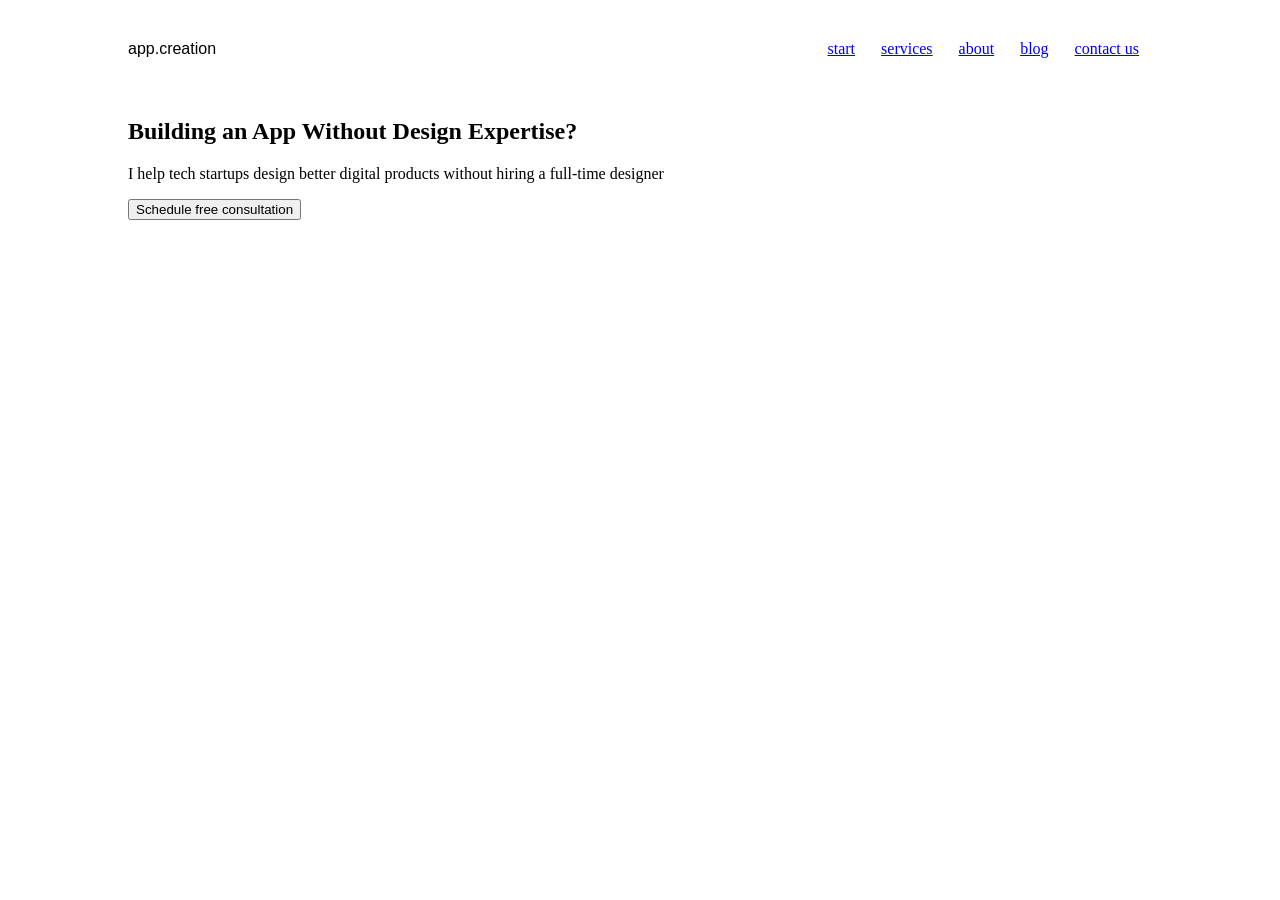
==== index.html @ 9fec3ebf "Внесены изменения" ====
<!DOCTYPE html>
<html>
<head>
	<meta charset="utf-8">
		<title>app</title>
		<link rel="stylesheet" href="fonts/fonts.css">
		<link rel="preconnect" href="https://fonts.gstatic.com">
		<link href="https://fonts.googleapis.com/css2?family=PT+Serif:ital,wght@0,400;0,700;1,400;1,700&display=swap"> 
		<link rel="stylesheet" href="styles.css">
</head>
<body>
	<div class="wrapper">
	<header class="header">
		<div class="logo">app.creation</div>
		<nav class="menu">
			<a class="menu__item" href="#">start</a>
			<a class="menu__item" href="#"href=>services</a>
			<a class="menu__item" href="#"href=>about</a>    
			<a class="menu__item" href="#"href=>blog</a>
			<a class="menu__item" href="#"href=>contact us</a>
		</nav> 
	</header>

	<section class="main-section">
		<main class="main-content">
			<h1 class="main-content__title">Building an App 
Without Design Expertise?</h1>
			<p class="main-content__subtitle">I help tech startups design better digital 
products without hiring a full-time designer</p>
			<button class="main-content__button" type="button" name="button">Schedule free consultation</button>
		</main>
		<div class="image-content">
			<img class="image-content__image" src="" alt="">
	</section>
		</div>
	</body>
</html>
---- styles.css ----
@font-face {
    font-family: 'PT+Serif';
    src: url('./fonts/pt_serif-bold-webfont.woff') format('woff');
    font-weight: normal;
    font-style: normal;

}
.title {
    font-family: Roboto
}

body {
	margin: 0;
}

.wrapper {
	margin: auto;
	width: 80%;
}

.logo, .menu {
	display: inline-block;
	
}
.header {
	display: flex;
	justify-content: space-between;
}
.logo {
	padding: 40px 0;
	font-family: 'pt_serif', arial, helvetica, sans-serif;
}

.menu {
	display: flex;
	align-items: center;
}
.menu__item {
	padding: 0 13px;
}
.menu__item: last-child {
	padding-right: 0;
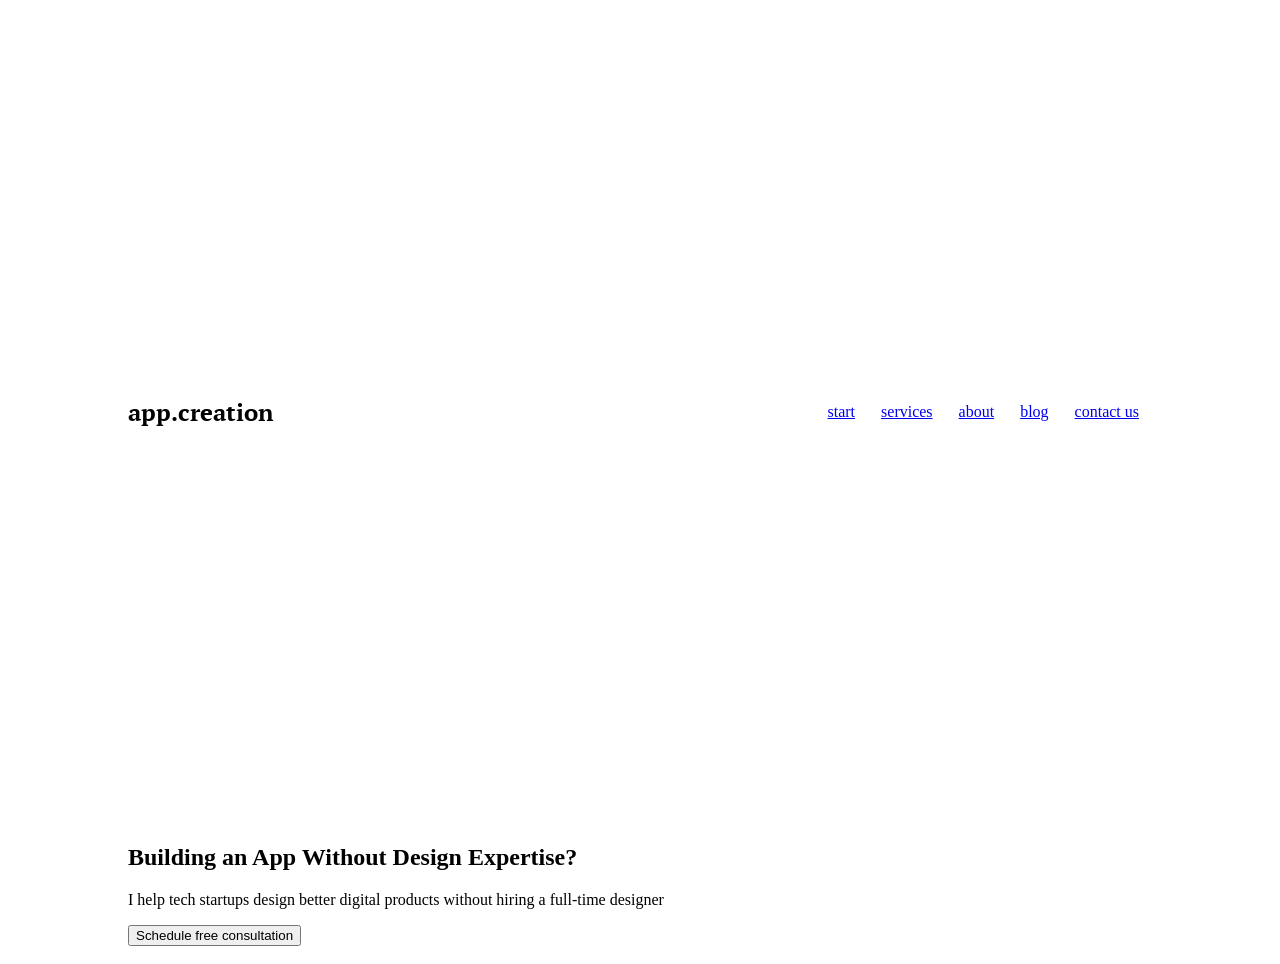
==== commit 030f53b6: "Удалены не нужные ссылки на шрифт" ====
--- a/index.html
+++ b/index.html
@@ -3,9 +3,7 @@
 <head>
 	<meta charset="utf-8">
 		<title>app</title>
-		<link rel="stylesheet" href="fonts/fonts.css">
-		<link rel="preconnect" href="https://fonts.gstatic.com">
-		<link href="https://fonts.googleapis.com/css2?family=PT+Serif:ital,wght@0,400;0,700;1,400;1,700&display=swap"> 
+		<link rel="stylesheet" href="Fonts/fonts.css"> 
 		<link rel="stylesheet" href="styles.css">
 </head>
 <body>
--- a/Fonts/fonts.css
+++ b/Fonts/fonts.css
@@ -0,0 +1,35 @@
+
+@font-face {
+    font-family: ptserif;
+    src: url('./ptserif/ptserif-bold-webfont.woff') format('woff');
+    font-weight: bold;
+    font-style: normal;
+
+}
+
+
+@font-face {
+    font-family: ptserif;
+    src: url('./ptserif-bolditalic-webfont.woff') format('woff');
+    font-weight: normal;
+    font-style: normal;
+
+}
+
+
+@font-face {
+    font-family: ptserif;
+    src: url('./ptserif-italic-webfont.woff') format('woff');
+    font-weight: normal;
+    font-style: normal;
+
+}
+
+
+@font-face {
+    font-family: ptserif;
+    src: url('/ptserif-regular-webfont.woff') format('woff');
+    font-weight: normal;
+    font-style: normal;
+
+}
--- a/styles.css
+++ b/styles.css
@@ -1,10 +1,4 @@
-@font-face {
-    font-family: 'PT+Serif';
-    src: url('./fonts/pt_serif-bold-webfont.woff') format('woff');
-    font-weight: normal;
-    font-style: normal;
 
-}
 .title {
     font-family: Roboto
 }
@@ -28,7 +22,7 @@
 }
 .logo {
 	padding: 40px 0;
-	font-family: 'pt_serif', arial, helvetica, sans-serif;
+	font:bold 24px/31 ptserif, arial, helvetica, sans-serif;
 }
 
 .menu {
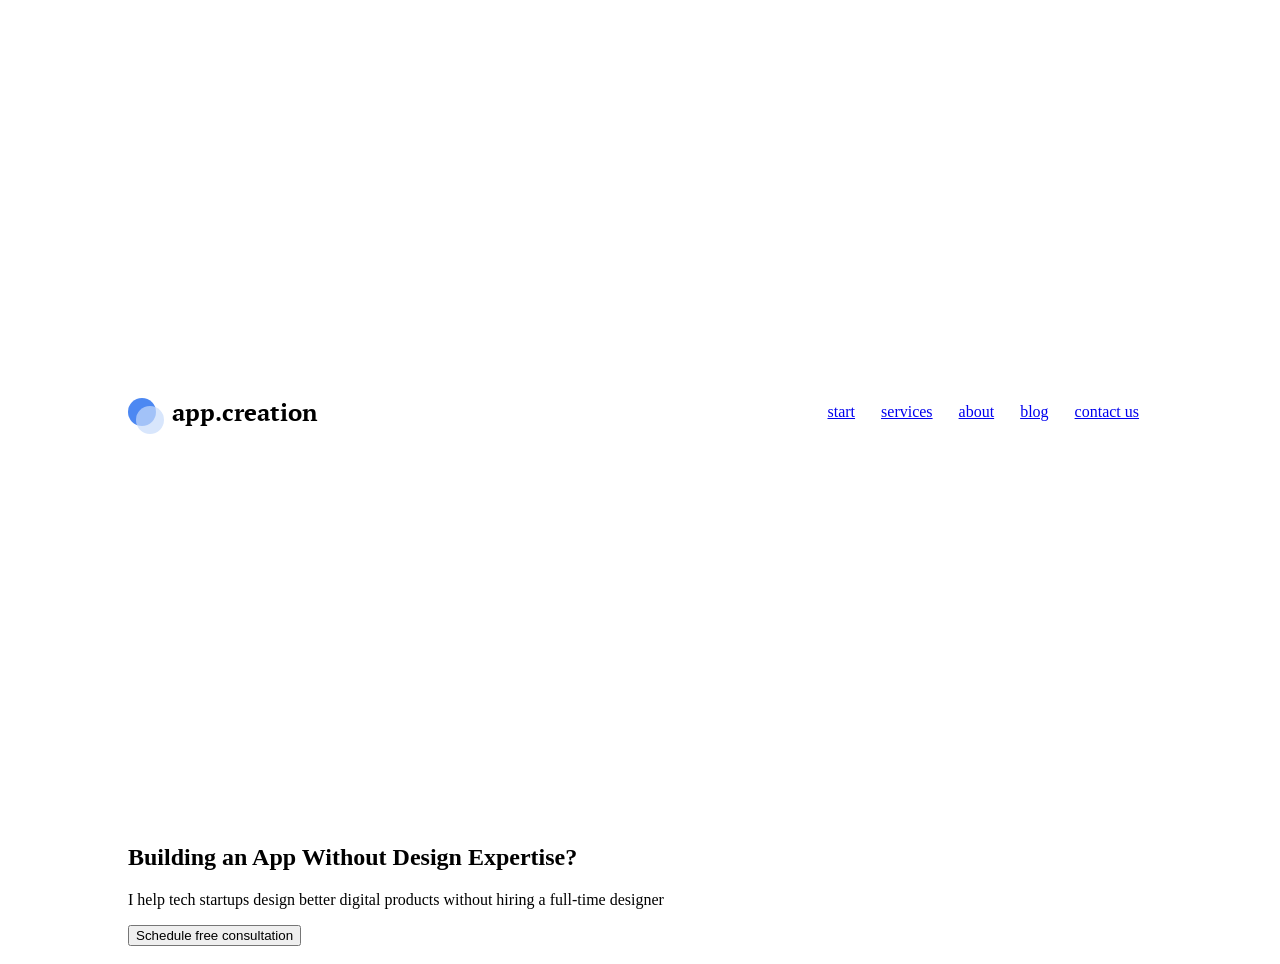
==== commit 42734390: "Применён модификар" ====
--- a/index.html
+++ b/index.html
@@ -9,10 +9,13 @@
 <body>
 	<div class="wrapper">
 	<header class="header">
-		<div class="logo">app.creation</div>
+		<div class="logo">
+			<div class="logo__circle logo__circle_color_dark-blue"></div>
+			<div class="logo__circle logo__circle_color_blue"></div>
+			app.creation</div>
 		<nav class="menu">
 			<a class="menu__item" href="#">start</a>
-			<a class="menu__item" href="#"href=>services</a>
+			<a class="menu__item menu__item_active" href="#">services</a>
 			<a class="menu__item" href="#"href=>about</a>    
 			<a class="menu__item" href="#"href=>blog</a>
 			<a class="menu__item" href="#"href=>contact us</a>
--- a/Fonts/fonts.css
+++ b/Fonts/fonts.css
@@ -1,7 +1,7 @@
 
 @font-face {
     font-family: ptserif;
-    src: url('./ptserif/ptserif-bold-webfont.woff') format('woff');
+    src: url('ptserif/ptserif-bold-webfont.woff') format('woff');
     font-weight: bold;
     font-style: normal;
 
@@ -10,26 +10,24 @@
 
 @font-face {
     font-family: ptserif;
-    src: url('./ptserif-bolditalic-webfont.woff') format('woff');
+    src: url('ptserif/ptserif-regular-webfont.woff') format('woff');
+    font-weight: normal;
+    font-style: normal;
+
+}
+@font-face {
+    font-family:  Roboto;
+    src: url(' Roboto/roboto-regular-webfont.woff') format('woff');
+    font-weight: normal;
+    font-style: normal;
+
+}
+@font-face {
+    font-family:  Roboto;
+    src: url(' Roboto/roboto-medium-webfont.woff') format('woff');
     font-weight: normal;
     font-style: normal;
 
 }
 
 
-@font-face {
-    font-family: ptserif;
-    src: url('./ptserif-italic-webfont.woff') format('woff');
-    font-weight: normal;
-    font-style: normal;
-
-}
-
-
-@font-face {
-    font-family: ptserif;
-    src: url('/ptserif-regular-webfont.woff') format('woff');
-    font-weight: normal;
-    font-style: normal;
-
-}
--- a/styles.css
+++ b/styles.css
@@ -1,6 +1,6 @@
 
 .title {
-    font-family: Roboto
+    font-family: Roboto;
 }
 
 body {
@@ -21,8 +21,32 @@
 	justify-content: space-between;
 }
 .logo {
+	position: relative;
 	padding: 40px 0;
-	font:bold 24px/31 ptserif, arial, helvetica, sans-serif;
+	padding-left: 44px;
+	font: bold 24px/31 ptserif, arial, helvetica, sans-serif;
+
+}
+.logo__circle {
+	width: 28px;
+	height: 28px;
+	position: absolute;
+	left: 0;
+	top: 50%;
+	transform: translateY(-50%);
+	
+}
+.logo__circle_color_dark-blue {
+	border-radius: 50%;
+	background: #0056EC;
+	opacity: .7;
+}
+.logo__circle_color_blue {
+	left: 8px;
+	top: 51%;
+	background: #C8DBFB;
+	border-radius: 50%;
+	opacity: .7;
 }
 
 .menu {
@@ -34,6 +58,7 @@
 }
 .menu__item: last-child {
 	padding-right: 0;
+}
 
 
 
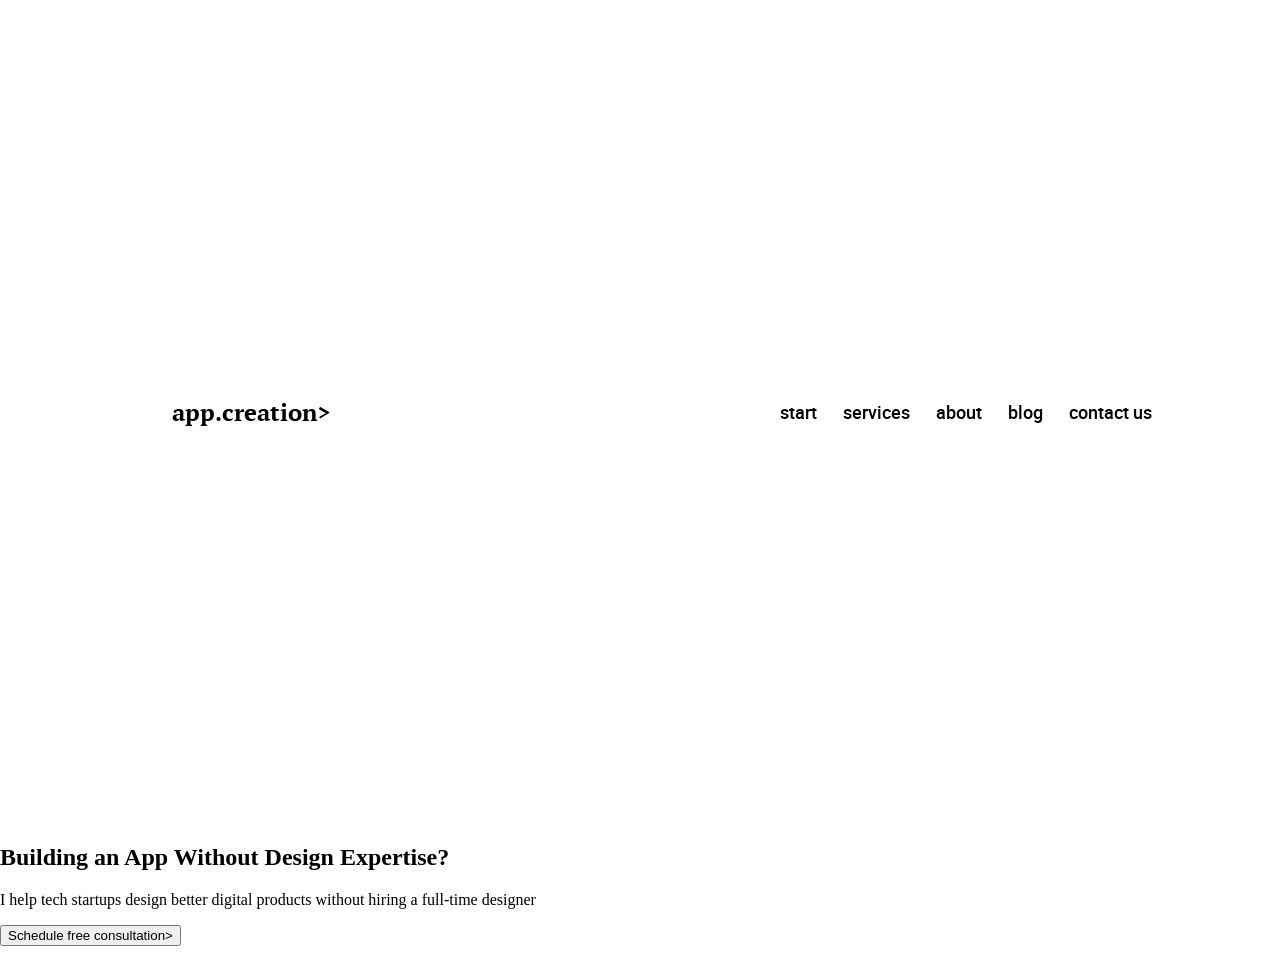
==== commit 07bbd0ef: "Добавлены правки в код" ====
--- a/index.html
+++ b/index.html
@@ -5,34 +5,31 @@
 		<title>app</title>
 		<link rel="stylesheet" href="Fonts/fonts.css"> 
 		<link rel="stylesheet" href="styles.css">
-</head>
-<body>
-	<div class="wrapper">
-	<header class="header">
-		<div class="logo">
-			<div class="logo__circle logo__circle_color_dark-blue"></div>
-			<div class="logo__circle logo__circle_color_blue"></div>
-			app.creation</div>
-		<nav class="menu">
-			<a class="menu__item" href="#">start</a>
-			<a class="menu__item menu__item_active" href="#">services</a>
-			<a class="menu__item" href="#"href=>about</a>    
-			<a class="menu__item" href="#"href=>blog</a>
-			<a class="menu__item" href="#"href=>contact us</a>
-		</nav> 
-	</header>
-
-	<section class="main-section">
-		<main class="main-content">
-			<h1 class="main-content__title">Building an App 
-Without Design Expertise?</h1>
-			<p class="main-content__subtitle">I help tech startups design better digital 
-products without hiring a full-time designer</p>
-			<button class="main-content__button" type="button" name="button">Schedule free consultation</button>
-		</main>
-		<div class="image-content">
-			<img class="image-content__image" src="" alt="">
-	</section>
-		</div>
-	</body>
-</html> +  </head>
+  <body>
+   <div class="wrapper">
+     <header class="header">
+       <div class="logo">
+         <div class="logo_circle logo_circle_color_blue"></div>
+         <div class="logo_circle logo_circle_color_dark_blue"></div>app.creation></div>
+       <nav class="menu">
+         <a class="menu__item" href="#">start</a>
+         <a class="menu__item menu_item_active" href="#">services</a>
+         <a class="menu__item" href="#">about</a>
+         <a class="menu__item" href="#">blog</a>
+         <a class="menu__item" href="#">contact us</a>
+       </nav>
+      </header>
+    </div>
+      <section class="main-section">
+          <main class="main-content">
+                <h1 class="main-content__title">Building an App Without Design Expertise?</h1>
+                <p class="main-content__subtitle">I help tech startups design better digital products without hiring a full-time designer</p>
+                <button class="main-content__button" type="button" name="button">Schedule free consultation></button>
+          </main>
+          <div class="image-content">
+              <img class="image-content__image" src="" alt="">
+          </div>
+      </section>
+  </body>
+</html>
--- a/styles.css
+++ b/styles.css
@@ -52,13 +52,47 @@
 .menu {
 	display: flex;
 	align-items: center;
-}
-.menu__item {
-	padding: 0 13px;
-}
-.menu__item: last-child {
-	padding-right: 0;
+
 }
 
+.menu__item {
+	position: relative;
+	margin-right: 26px;
+	font: 500 18px/21px Roboto, arial, helvetica, sans-serif;
+	color: #000;
+	text-decoration: none;
+}
 
+.menu__item_active::after {
+	position:absolute;
+	display: block;
+	content: '';
+	left: 0;
+	width: 100%;
+	height: 3px;
+	background: #0056EC;
+	opacity: 0;
+	transition: opacity .5s;
+}
 
+.menu__item:hover {
+	opacity: 0.5
+}
+
+.menu__item:hover:after {
+	position: absolute;
+	left: 0;
+	display: block;
+	content: '';
+	width: 100%;
+	height: 3px;
+	background: #0056EC;
+}
+
+.menu__item:hover:after, .menu__item_active:after {
+	opacity: 1;
+}
+
+.menu__item:last-child {
+	margin-right: 0;
+}
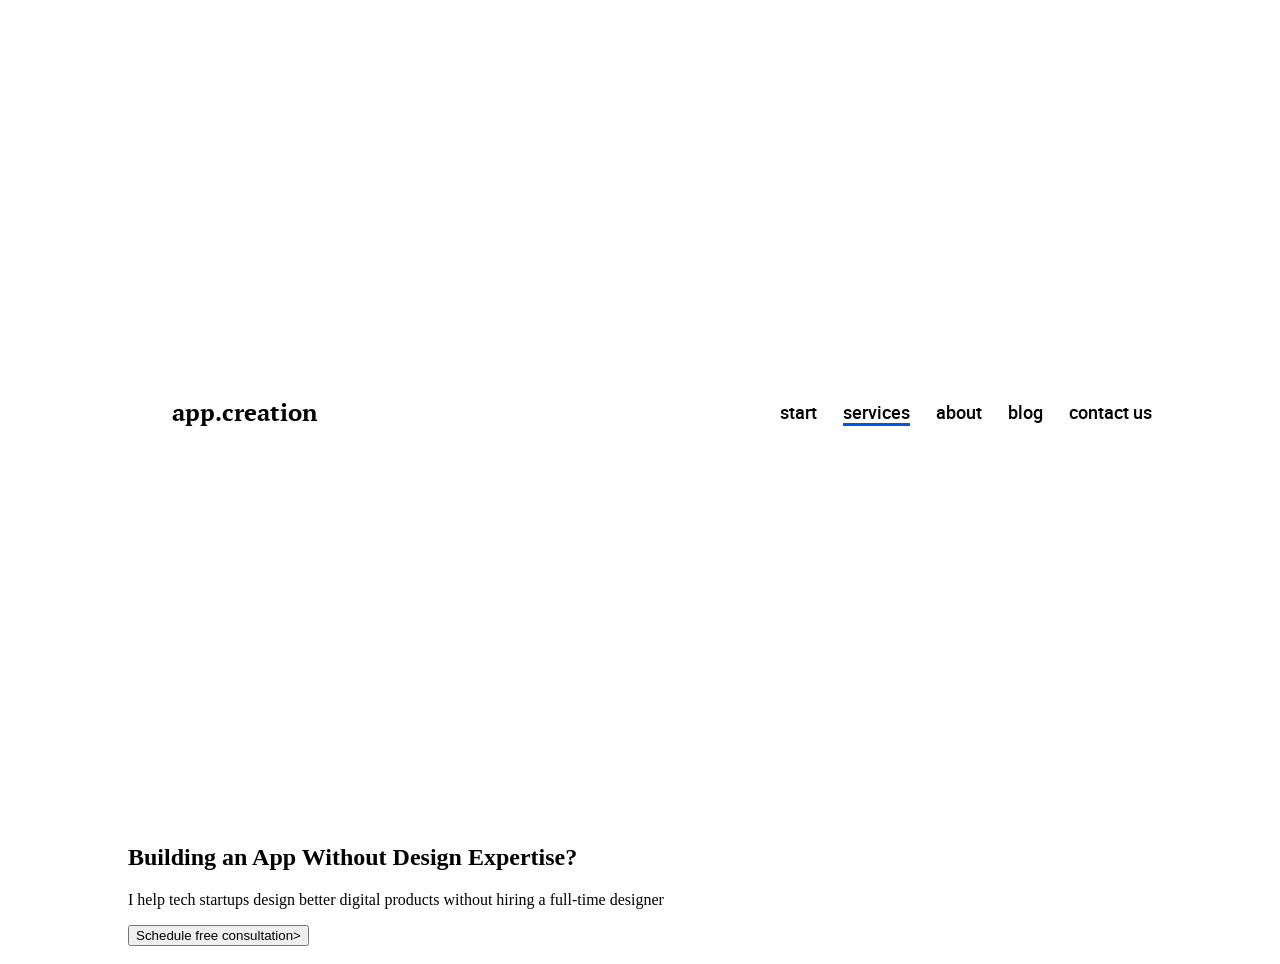
==== commit 274952a6: "Подкорректирован лого и </div>" ====
--- a/index.html
+++ b/index.html
@@ -2,25 +2,26 @@
 <html>
 <head>
 	<meta charset="utf-8">
-		<title>app</title>
-		<link rel="stylesheet" href="Fonts/fonts.css"> 
-		<link rel="stylesheet" href="styles.css">
+		  <title>app</title>
+		  <link rel="stylesheet" href="Fonts/fonts.css"> 
+		  <link rel="stylesheet" href="styles.css">
   </head>
   <body>
    <div class="wrapper">
      <header class="header">
-       <div class="logo">
+      <div class="logo">
+        <div class="logo_circle logo_circle_color_dark_blue"></div>
          <div class="logo_circle logo_circle_color_blue"></div>
-         <div class="logo_circle logo_circle_color_dark_blue"></div>app.creation></div>
+       app.creation
+     </div>
        <nav class="menu">
          <a class="menu__item" href="#">start</a>
-         <a class="menu__item menu_item_active" href="#">services</a>
+         <a class="menu__item menu__item_active" href="#">services</a>
          <a class="menu__item" href="#">about</a>
          <a class="menu__item" href="#">blog</a>
          <a class="menu__item" href="#">contact us</a>
        </nav>
       </header>
-    </div>
       <section class="main-section">
           <main class="main-content">
                 <h1 class="main-content__title">Building an App Without Design Expertise?</h1>
@@ -29,7 +30,8 @@
           </main>
           <div class="image-content">
               <img class="image-content__image" src="" alt="">
-          </div>
+       </div>
       </section>
+     </div>
   </body>
 </html>
